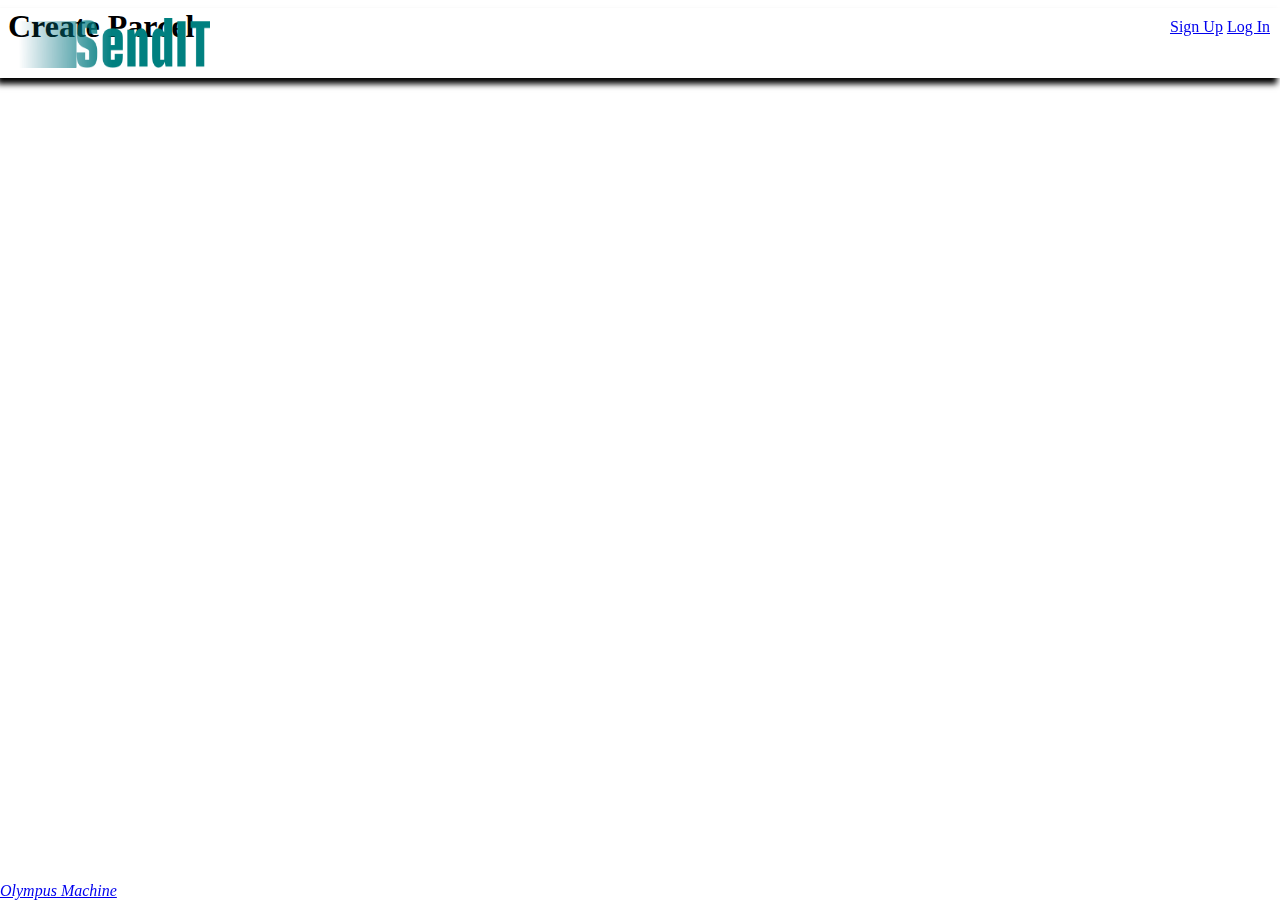
==== ui-templates/create.html @ 42216d20 "Create Order Page" ====
<html>
  <head>
<title>Create Parcel</title>
<meta charset="UTF-8" />
<link rel="stylesheet" href="styles/header.css" />
 <link rel="stylesheet" href="styles/footer.css" />
  </head>
  <body>
  <header class="nav">
      <div class="logo">
	<img src="images/logo.png" alt="senditlogo"/>
     </div>
      <div class="signup-div">
	<a href="#signup"> Sign Up</a>
	<a href="#login"> Log In </a>
      </div>
    </header>
  <h1>Create Parcel</h1>
  
  <footer>
    <div>
<address>
<a href="mailto:zeus@stark">Olympus Machine</a>
</address>
</div>
</footer>
</body>
</html>
---- ui-templates/styles/header.css ----
header{
    display: flex;
    box-shadow:-3px 6px 6px black;
    left:0;
    position :fixed;
    width: 100%;

}
.logo>img{
    height:50px;
    width:200px;	     


}

.logo{
padding: 10px
}

.signup-div{
    right:0;
    position :fixed;
    padding:10px;
}
---- ui-templates/styles/footer.css ----
footer>div{
    bottom:0;
    left:0;
    display:flex;
    position: fixed;

}
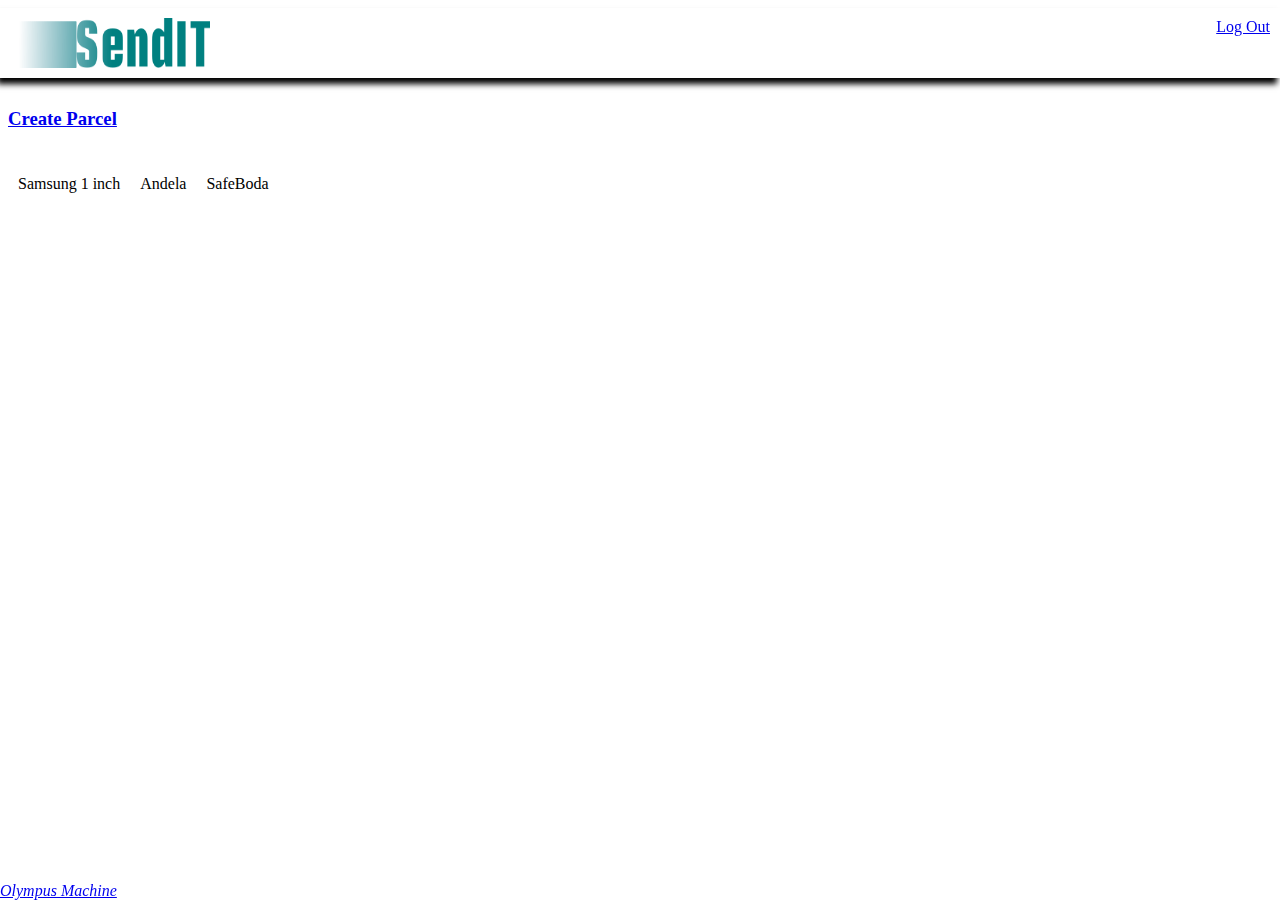
==== commit 386d2727: "Link the body css sheet to the create order Page" ====
--- a/ui-templates/create.html
+++ b/ui-templates/create.html
@@ -3,7 +3,8 @@
 <title>Create Parcel</title>
 <meta charset="UTF-8" />
 <link rel="stylesheet" href="styles/header.css" />
- <link rel="stylesheet" href="styles/footer.css" />
+<link rel="stylesheet" href="styles/footer.css" />
+<link rel="stylesheet" href="styles/body.css" />
   </head>
   <body>
   <header class="nav">
@@ -11,11 +12,34 @@
 	<img src="images/logo.png" alt="senditlogo"/>
      </div>
       <div class="signup-div">
-	<a href="#signup"> Sign Up</a>
-	<a href="#login"> Log In </a>
+	<a href="index.html"> Log Out</a>
+
       </div>
-    </header>
-  <h1>Create Parcel</h1>
+  </header>
+  <div class="content-body">
+
+    <div class="parcels">
+      <a href="#"><h3>Create Parcel</h3></a>
+      <div class="delivery-order">
+	<div class="order-details">
+	  <p>
+	    Samsung 1 inch
+	  </p>
+	</div>
+	<div class="order-pickup">
+	  <p>
+	    Andela
+	  </p>
+	</div>
+	<div class="order-dropoff">
+	  <p>
+	    SafeBoda
+	  </p>
+	</div>
+      </div>
+      </div>
+      
+  </div>
   
   <footer>
     <div>
--- a/ui-templates/styles/body.css
+++ b/ui-templates/styles/body.css
@@ -0,0 +1,17 @@
+div.content-body{
+    position: relative;
+    top: 100px;
+    
+}
+.parcels .delivery-order{
+
+    display: flex;
+    
+
+
+}
+div > p{
+    padding: 10px;
+
+
+}
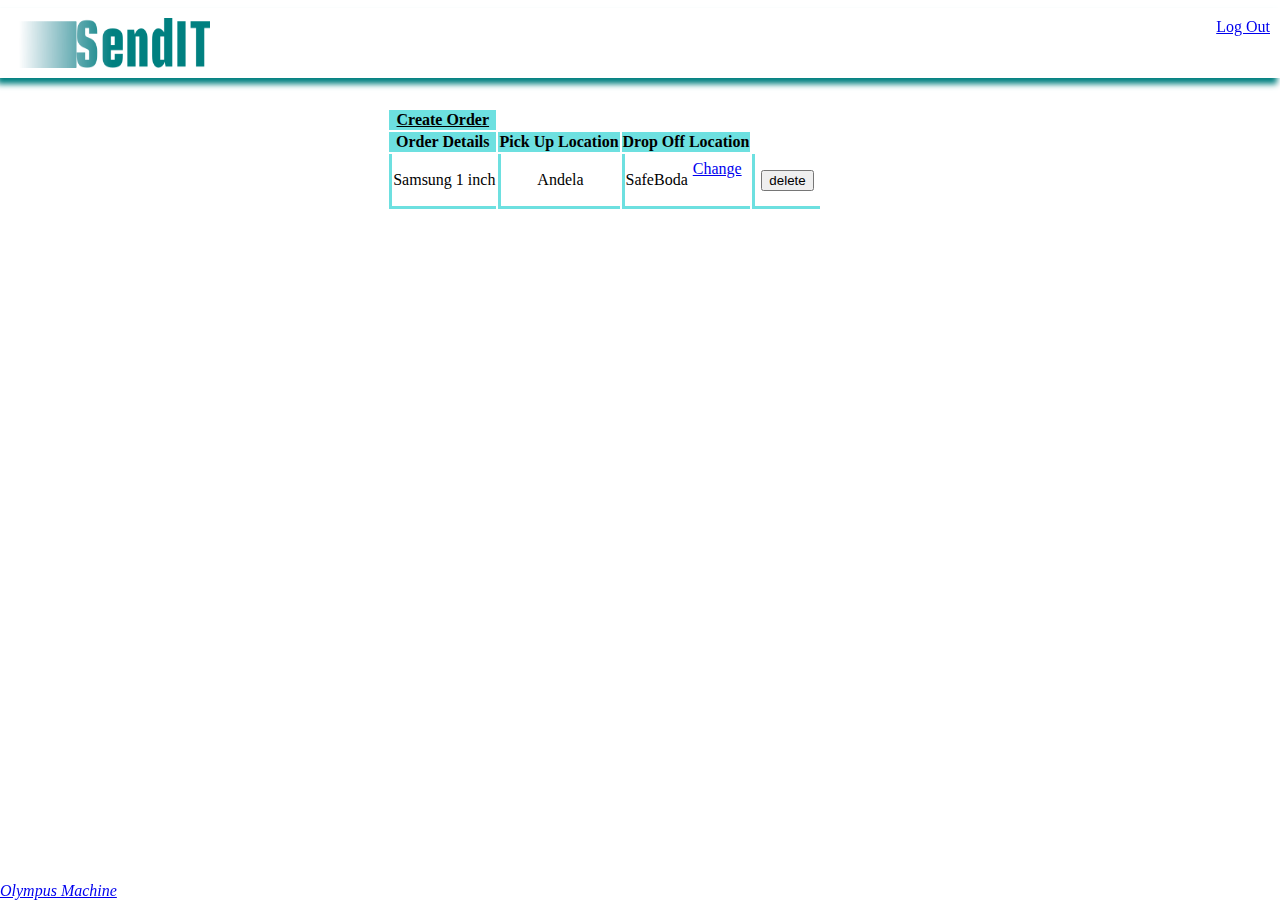
==== commit e7b8a0a7: "Centers The Create Parcel and View Parcel Table." ====
--- a/ui-templates/create.html
+++ b/ui-templates/create.html
@@ -4,7 +4,8 @@
 <meta charset="UTF-8" />
 <link rel="stylesheet" href="styles/header.css" />
 <link rel="stylesheet" href="styles/footer.css" />
-<link rel="stylesheet" href="styles/body.css" />
+<link rel="stylesheet" href="styles/table.css" />
+<link rel="stylesheet" href="styles/modal.css"/>
   </head>
   <body>
   <header class="nav">
@@ -17,29 +18,72 @@
       </div>
   </header>
   <div class="content-body">
-
-    <div class="parcels">
-      <a href="#"><h3>Create Parcel</h3></a>
-      <div class="delivery-order">
-	<div class="order-details">
+    <div class="table-div">
+    <table class="parcels">
+	<thead>
+	    <tr colspan="1000">
+		<th><a href="#create-order">Create Order</a></th>
+	    </tr>
+	  <tr>
+	      <th>Order Details</th>
+	      <th>Pick Up Location</th>
+	      <th> Drop Off Location</th>
+	</tr>
+      </thead>
+      <tbody>
+      <tr class="order-details">
+	  <td>	
 	  <p>
 	    Samsung 1 inch
 	  </p>
-	</div>
-	<div class="order-pickup">
+	  </td>
+	  <td class="pickUp">
+	
 	  <p>
 	    Andela
 	  </p>
-	</div>
-	<div class="order-dropoff">
+	
+	  </td>
+	  <td class="destination">
+	
 	  <p>
 	    SafeBoda
 	  </p>
-	</div>
+	  
+	      <a href="#change-destination">Change</a>
+	
+	  </td>
+	  <td>
+	      <input type="submit" value="delete"/>
+	      
+	 </td>
+      </tr>
+      </tbody>
+      </table>
       </div>
+      <div id="create-order" class="modalDialog">
+	  
+	  <div>
+	      <a id="close-button" href="#">X</a>
+	      <div>
+		  <input type="text" id="order-details" placeholder="Order Details" />
+		  <input type="text" id="order-pickup" placeholder="Pick Up Location" />
+		  <input type="text" id="order-drop" placeholder="Drop Off Locaton" />
+		  
+	      </div>
+	      <input type="submit" value="create">
+	  </div>
+
+	  
       </div>
-      
-  </div>
+      <div id="change-destination" class="modalDialog">
+	  <div>
+	      <a href="#" id="close-button">X</a>
+	      <input type="text" placeholder="Enter New Drop Off"/>
+	      <input type="submit" value="Change"/>
+	  </div> 
+      </div>
+  </div><!---- end content-body --->
   
   <footer>
     <div>
--- a/ui-templates/styles/header.css
+++ b/ui-templates/styles/header.css
@@ -1,6 +1,6 @@
 header{
     display: flex;
-    box-shadow:-3px 6px 6px black;
+    box-shadow:-3px 6px 6px #008080;
     left:0;
     position :fixed;
     width: 100%;
--- a/ui-templates/styles/table.css
+++ b/ui-templates/styles/table.css
@@ -0,0 +1,37 @@
+table{
+    position: relative;
+    top: 100px;
+    left: 30%;
+}
+
+thead {
+    background: rgb(109, 224, 224);
+    text-align:center;
+    color: black;
+}
+th > a{
+    color: black;
+}
+td{
+    text-align:center;
+    border-left: solid rgb(109, 224, 224);
+    border-bottom: solid rgb(109, 224, 224);
+    
+}
+
+.destination{
+    display: flex;   
+}
+td a{
+
+    padding:5px;
+}
+
+table{
+
+
+}
+
+
+
+
--- a/ui-templates/styles/modal.css
+++ b/ui-templates/styles/modal.css
@@ -0,0 +1,51 @@
+.modalDialog {
+    position: fixed;
+    font-family: Arial, Helvetica, sans-serif;
+    top: 0;
+    right: 0;
+    bottom: 0;
+    left: 0;
+    background: rgba(0,0,0,0.8);
+    z-index: 99999;
+    opacity:0;
+    transition: opacity 700ms ease-in;
+    pointer-events: none;
+}
+
+.modalDialog:target {
+    opacity:1;
+    pointer-events: auto;
+}
+
+.modalDialog > div {
+    width: 400px;
+    position: relative;
+    margin: 10% auto;
+    padding: 5px 20px 13px 20px;
+    border-radius: 10px;
+    background: #fff;
+    background: linear-gradient(#fff, #4AA0A5);
+    
+}
+#close-button{
+    background:#008080;
+    position: absolute;
+    right:-10px;
+    top:-10px;
+    width:30px;
+    border-radius: 14px;
+    color: #fff;
+    text-align:center;
+
+}
+
+.modalDialog form{
+    padding: 10px;
+
+}
+
+
+input{
+    margin:5px;
+
+}
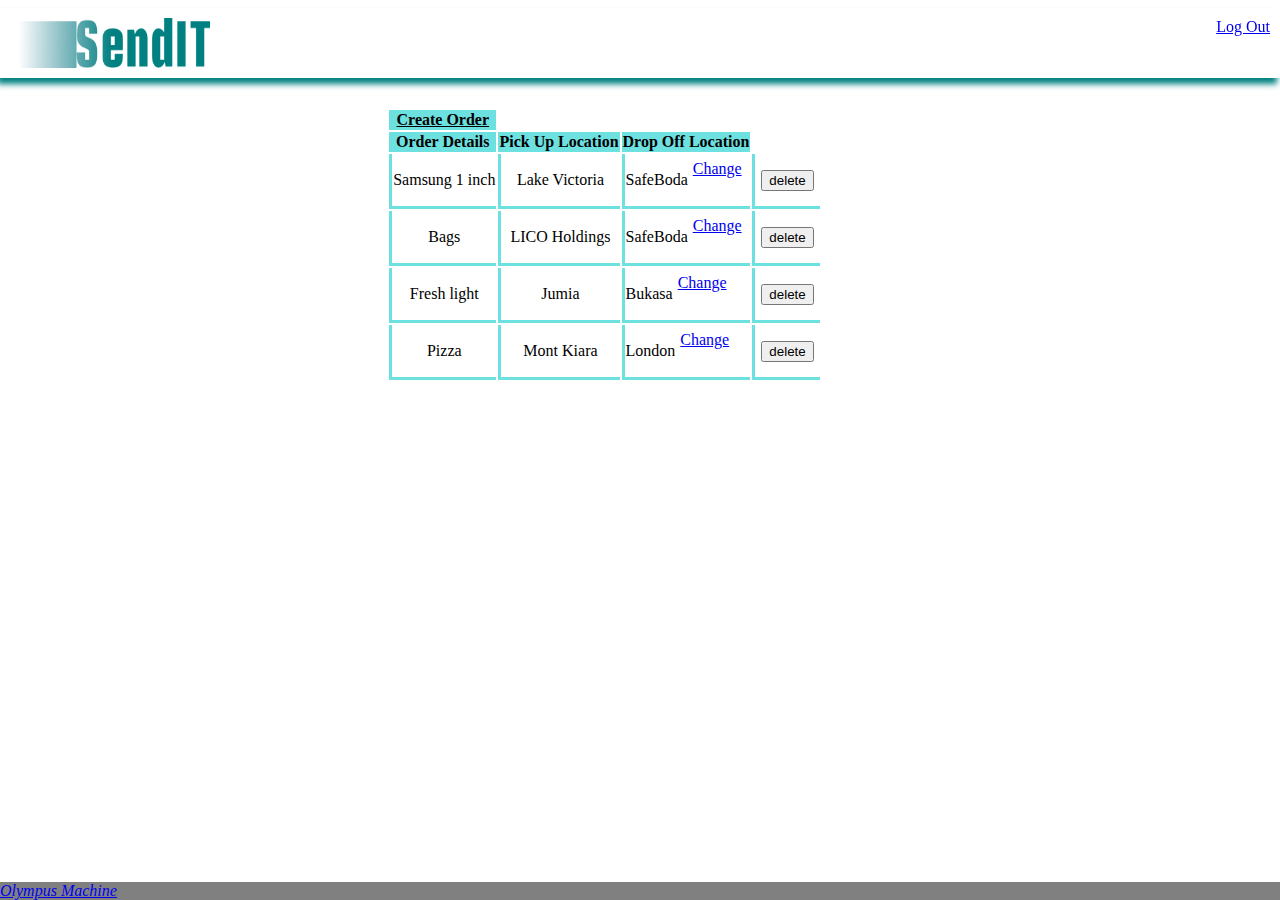
==== commit 8852357d: "[Delivers #161697876]" ====
--- a/ui-templates/create.html
+++ b/ui-templates/create.html
@@ -40,7 +40,7 @@
 	  <td class="pickUp">
 	
 	  <p>
-	    Andela
+	    Lake Victoria
 	  </p>
 	
 	  </td>
@@ -58,6 +58,88 @@
 	      
 	 </td>
       </tr>
+      <tr class="order-details">
+	  <td>	
+	  <p>
+	    Bags
+	  </p>
+	  </td>
+	  <td class="pickUp">
+	
+	  <p>
+	    LICO Holdings
+	  </p>
+	
+	  </td>
+	  <td class="destination">
+	
+	  <p>
+	    SafeBoda
+	  </p>
+	  
+	      <a href="#change-destination">Change</a>
+	
+	  </td>
+	  <td>
+	      <input type="submit" value="delete"/>
+	      
+	 </td>
+      </tr>
+<tr class="order-details">
+	  <td>	
+	  <p>
+	    Fresh light
+	  </p>
+	  </td>
+	  <td class="pickUp">
+	
+	  <p>
+	    Jumia
+	  </p>
+	
+	  </td>
+	  <td class="destination">
+	
+	  <p>
+	    Bukasa
+	  </p>
+	  
+	      <a href="#change-destination">Change</a>
+	
+	  </td>
+	  <td>
+	      <input type="submit" value="delete"/>
+	      
+	 </td>
+      </tr>
+<tr class="order-details">
+	  <td>	
+	  <p>
+	    Pizza
+	  </p>
+	  </td>
+	  <td class="pickUp">
+	
+	  <p>
+	    Mont Kiara
+	  </p>
+	
+	  </td>
+	  <td class="destination">
+	
+	  <p>
+	    London
+	  </p>
+	  
+	      <a href="#change-destination">Change</a>
+	
+	  </td>
+	  <td>
+	      <input type="submit" value="delete"/>
+	      
+	 </td>
+      </tr>
+
       </tbody>
       </table>
       </div>
@@ -83,14 +165,21 @@
 	      <input type="submit" value="Change"/>
 	  </div> 
       </div>
+      <table class="profile-table">
+	
+
+	
+      </table>
+      
+
   </div><!---- end content-body --->
   
   <footer>
     <div>
-<address>
-<a href="mailto:zeus@stark">Olympus Machine</a>
-</address>
-</div>
-</footer>
+      <address>
+	<a href="mailto:zeus@stark">Olympus Machine</a>
+      </address>
+    </div>
+  </footer>
 </body>
 </html>
--- a/ui-templates/styles/footer.css
+++ b/ui-templates/styles/footer.css
@@ -3,5 +3,8 @@
     left:0;
     display:flex;
     position: fixed;
+    background-color: grey;
+    width:100%;
+}
 
-}
+
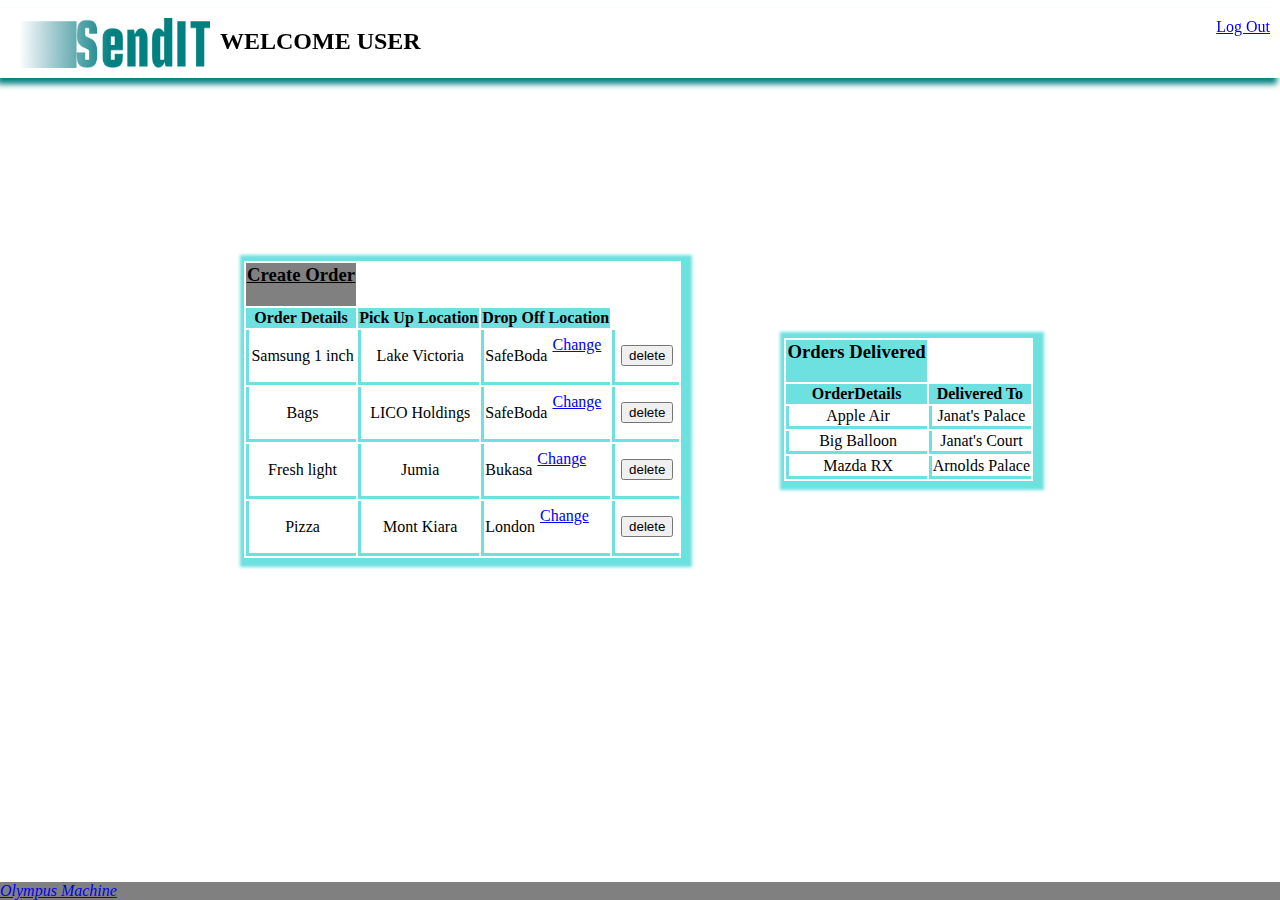
==== commit 5c1feb77: "Sets the User Profile within the Same Page. [Delivers #161699044]" ====
--- a/ui-templates/create.html
+++ b/ui-templates/create.html
@@ -6,23 +6,28 @@
 <link rel="stylesheet" href="styles/footer.css" />
 <link rel="stylesheet" href="styles/table.css" />
 <link rel="stylesheet" href="styles/modal.css"/>
+<link rel="stylesheet" href="styles/body.css"/>
+
+
   </head>
   <body>
   <header class="nav">
       <div class="logo">
-	<img src="images/logo.png" alt="senditlogo"/>
-     </div>
+	  <img src="images/logo.png" alt="senditlogo"/>
+      </div>
+      <div><h2>WELCOME USER</h2></div>
       <div class="signup-div">
 	<a href="index.html"> Log Out</a>
 
       </div>
   </header>
+
   <div class="content-body">
     <div class="table-div">
     <table class="parcels">
 	<thead>
-	    <tr colspan="1000">
-		<th><a href="#create-order">Create Order</a></th>
+	    <tr colspan="1000" id="create-anchor">
+	      <th><a href="#create-order"><h3>Create Order</h3></a></th>
 	    </tr>
 	  <tr>
 	      <th>Order Details</th>
@@ -155,7 +160,7 @@
 	      </div>
 	      <input type="submit" value="create">
 	  </div>
-
+ 
 	  
       </div>
       <div id="change-destination" class="modalDialog">
@@ -165,13 +170,28 @@
 	      <input type="submit" value="Change"/>
 	  </div> 
       </div>
+      
+
+     <div class="table-div">
       <table class="profile-table">
-	
-
-	
+	  
+	  <thead>
+	      <tr><th> <p><h3>Orders Delivered</h3></p></th></tr>
+	      <tr>
+		  <th>OrderDetails</th>
+		  <th>Delivered To</th>
+	      </tr>
+	  </thead>
+	  <tbody>
+	      <tr><td>Apple Air</td><td>Janat's Palace</td></tr>
+	      <tr><td>Big Balloon</td><td>Janat's Court</td></tr>
+	      <tr><td>Mazda RX</td><td>Arnolds Palace</td></tr>
+	      
+	  </tbody>
+	  
+	  
       </table>
-      
-
+      </div>
   </div><!---- end content-body --->
   
   <footer>
--- a/ui-templates/styles/table.css
+++ b/ui-templates/styles/table.css
@@ -1,7 +1,9 @@
+
 table{
-    position: relative;
-    top: 100px;
-    left: 30%;
+  border-right: solid rgb(109, 224, 224);
+  border-top:solid rgb(109, 224, 224);
+  box-shadow: 2px 3px 3px 6px rgb(109, 224, 224);;
+
 }
 
 thead {
@@ -9,8 +11,17 @@
     text-align:center;
     color: black;
 }
+thead>#create-anchor {
+    border-radius: 8px;
+    background:grey;
+    border :solid rgb(109, 224, 224);
+    border-radius: 8px;
+    
+
+}
 th > a{
     color: black;
+
 }
 td{
     text-align:center;
@@ -27,11 +38,16 @@
     padding:5px;
 }
 
-table{
-
-
-}
 
 
 
 
+/*table.profile-table{
+    position: absolute;
+    right: 0;
+
+}*/
+
+
+
+
--- a/ui-templates/styles/body.css
+++ b/ui-templates/styles/body.css
@@ -0,0 +1,37 @@
+.content{
+    position: absolute;
+    top:20%;
+    left:30%;
+    width:600px;
+    border: solid rgb(0, 128, 128);
+    height:600px;
+    box-shadow: 2px 6px 5px rgba(0, 128, 128,0.8);
+    display:flex;
+    flex-direction:column;
+}
+
+.text-card{
+    border-top: solid rgb(0, 128, 128);
+    z-index: 999px;
+
+}
+
+
+.content-body{
+    display: flex;
+    top: 200px;
+    position:relative;
+    align-items: center;
+    width:100%;
+    justify-content: center;
+}
+.content-body > .table-div{
+    margin: 50px;
+    
+
+}
+
+
+
+
+
